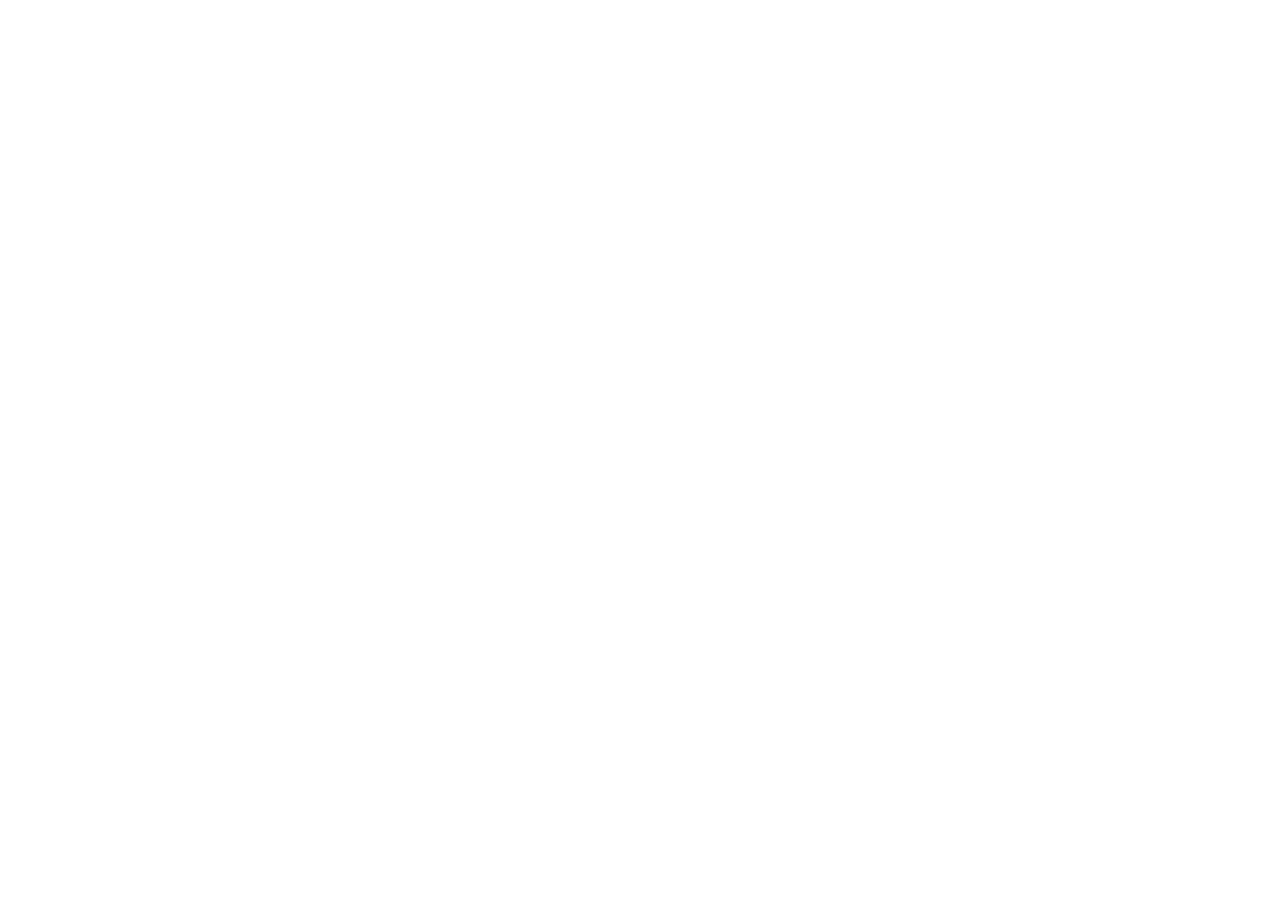
==== index2.html @ 1aa37d29 "second" ====
<!DOCTYPE html>
<html lang="en">
<head>
  <meta charset="UTF-8">
  <meta name="viewport" content="width=device-width, initial-scale=1.0">
  <meta http-equiv="X-UA-Compatible" content="ie=edge">
  <title>Document</title>
  <link rel="stylesheet" href="./css/reset.css">
  <link rel="stylesheet" href="./css/index.css">
</head>
<body>
  
  
</body>
</html>
---- css/index.css ----
@charset "UTF-8";
/* public css */
.w1200 {
  width: 1200px; }

body {
  width: 100%;
  height: 100%;
  font-family: "microsoft yahei", "simhei", sans-serif; }

img {
  width: 100%;
  height: 100%; }

.infor {
  display: inline-block;
  width: 45%;
  font-size: 16px; }
  .infor .infor-second-titel {
    text-align: right; }
  .infor .infor-container {
    padding-top: 20px;
    padding-left: 40px;
    background-color: #d8d8d8;
    border-radius: 15px; }
    .infor .infor-container .infor-item {
      width: 100%;
      text-align: center;
      padding-bottom: 20px;
      font-size: 0;
      vertical-align: baseline; }
      .infor .infor-container .infor-item .infor-img-wrapper {
        display: inline-block;
        vertical-align: middle;
        width: 20%;
        height: 108px;
        background: #000000; }
      .infor .infor-container .infor-item .infor-desc {
        width: 80%;
        display: inline-block;
        vertical-align: middle;
        font-size: 14px; }
    .infor .infor-container .more {
      text-align: right;
      font-size: 16px;
      padding: 15px 28px 15px 0;
      color: #696969; }

.first-title {
  font-size: 22px;
  line-height: 55px;
  height: 55px; }

.clearfix:after {
  content: ".";
  display: block;
  clear: both;
  visibility: hidden;
  line-height: 0;
  height: 0;
  font-size: 0; }

.clearfix {
  *zoom: 1; }

.infor-second-titel {
  font-size: 18px;
  padding: 25px 0; }

/* public end */
/* header */
.header {
  padding: 0 20px;
  color: #c6c6c6;
  overflow: hidden;
  background-color: #262626; }

.logo {
  float: left;
  margin: 0 25px;
  padding: 25px 0;
  font-size: 24px; }

.head_nav {
  padding: 30px 0;
  overflow: hidden; }

.head_nav .list {
  float: right;
  font-size: 0;
  padding-right: 60px; }

.head_nav .list li {
  display: inline-block;
  padding-right: 30px; }

.head_nav .list li:last-child {
  padding-right: 0; }

.head_nav .list li a {
  color: #c6c6c6;
  font-size: 16px; }

.muen_wrap {
  width: 32px;
  float: right;
  height: 20px; }

/* header end*/
/* section */
.section {
  margin: 0 auto; }
  .section .banner {
    background: #000000;
    padding-bottom: 50px; }
    .section .banner .swiper-container {
      height: 500px;
      background-color: tomato;
      --swiper-pagination-color: #00ff33; }
  .section .server-project {
    margin: 0 auto;
    text-align: center;
    background-color: #d8d8dd;
    color: #262626; }
    .section .server-project .projects-title {
      padding: 15px 0;
      background-color: white; }
    .section .server-project .projects-wrapper {
      padding: 0 40px; }
      .section .server-project .projects-wrapper .second-title {
        padding: 40px 0 40px 24px;
        font-size: 22px;
        text-align: left;
        font-weight: 500; }
      .section .server-project .projects-wrapper .projects {
        width: 100%;
        font-size: 0;
        padding-bottom: 25px; }
        .section .server-project .projects-wrapper .projects .project-item {
          width: 394px;
          height: 251px;
          display: inline-block; }
          .section .server-project .projects-wrapper .projects .project-item:nth-child(2) {
            margin-left: 62px;
            margin-right: 62px; }
          .section .server-project .projects-wrapper .projects .project-item .third-title {
            padding: 40px 0 21px 0;
            font-size: 16px;
            font-weight: 500; }
          .section .server-project .projects-wrapper .projects .project-item .project-img {
            width: 394px;
            height: 251px;
            background-color: yellowgreen; }
          .section .server-project .projects-wrapper .projects .project-item .project-desc {
            padding: 25px 0 10px 0;
            line-height: 14px;
            font-size: 14px;
            letter-spacing: 1px;
            text-align: justify; }
  .section .infor-wrapper {
    width: 100%;
    margin: 0 auto;
    padding: 41px 0 50px 0;
    text-align: center;
    font-size: 0;
    background: #ffffff; }
    .section .infor-wrapper .news {
      padding-right: 28px; }
      .section .infor-wrapper .news .infor-second-titel {
        text-align: right; }
      .section .infor-wrapper .news .infor-container {
        padding-left: 40px; }
    .section .infor-wrapper .line {
      display: inline-block;
      vertical-align: top;
      height: 50px;
      border: .5px solid #c6c6c6;
      margin: 0 32px; }
    .section .infor-wrapper .company {
      padding-left: 28px; }
      .section .infor-wrapper .company .infor-second-titel {
        text-align: left; }
      .section .infor-wrapper .company .infor-container {
        padding-left: 40px; }
  .section .strategy {
    padding-top: 20px;
    padding-bottom: 190px;
    background-color: #d8d8d8;
    text-align: center; }
    .section .strategy .strategy-title {
      font-size: 22px;
      line-height: 55px;
      height: 55px; }

/* section end*/
/* footer */
.footer {
  padding: 150px 0;
  background-color: #262626; }

/* footer end*/
/* 大屏幕 */
/* 平板电脑和小屏电脑之间的分辨率 */
/* 横向放置的手机和竖向放置的平板之间的分辨率 */
/* 横向放置的手机及分辨率更小的设备 */
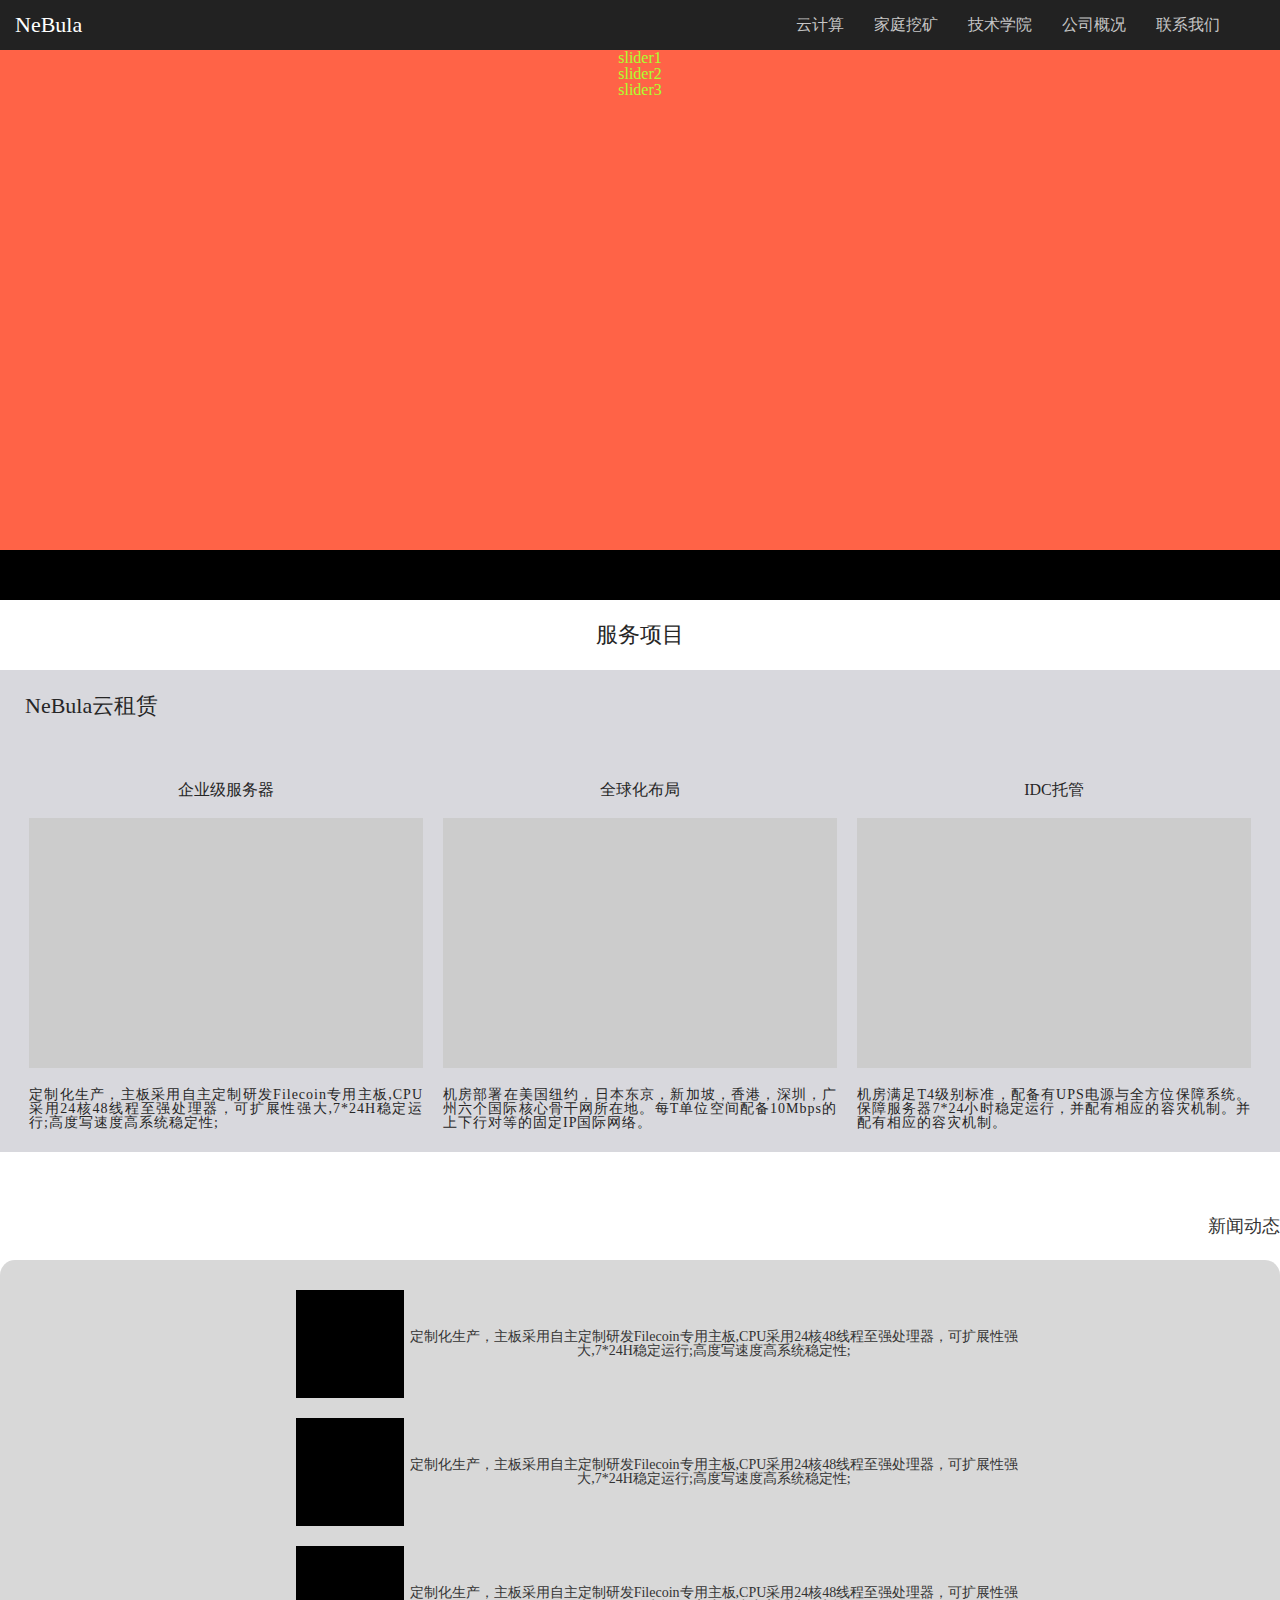
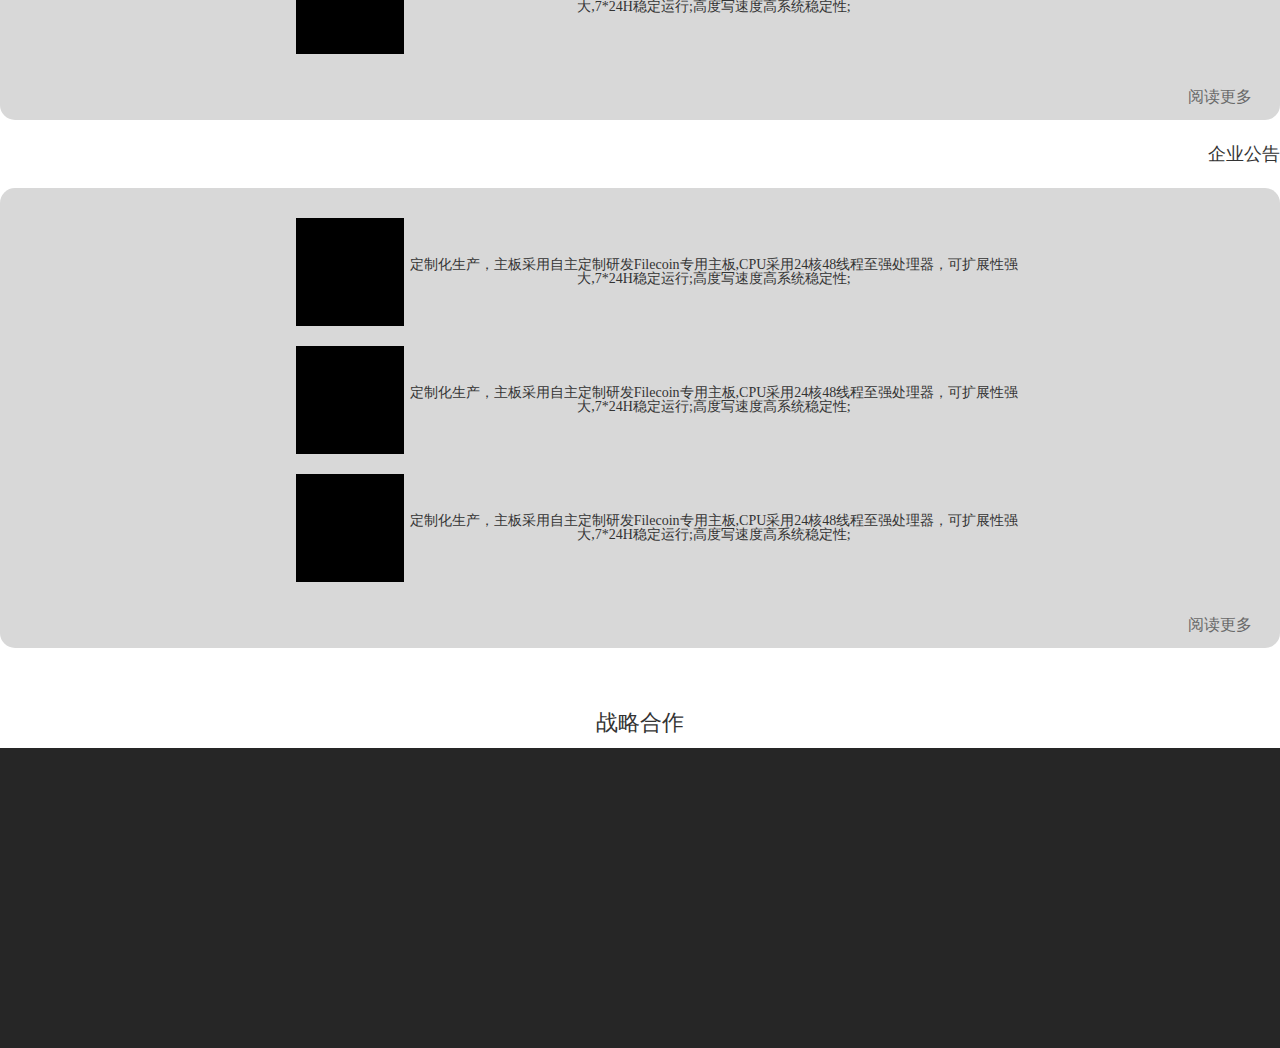
==== commit 737a0ccf: "add index2.html" ====
--- a/index2.html
+++ b/index2.html
@@ -1,15 +1,172 @@
 <!DOCTYPE html>
 <html lang="en">
+
 <head>
   <meta charset="UTF-8">
-  <meta name="viewport" content="width=device-width, initial-scale=1.0">
+  <meta name="viewport" content="width=device-width,initial-scale=1,maximum-scale=1,user-scalable=no" />
   <meta http-equiv="X-UA-Compatible" content="ie=edge">
   <title>Document</title>
   <link rel="stylesheet" href="./css/reset.css">
-  <link rel="stylesheet" href="./css/index.css">
+  <link rel="stylesheet" href="./scss/index2.css">
+  <link rel="stylesheet" href="https://at.alicdn.com/t/font_1596403_2eky80gw1r4.css">
+  <link rel="stylesheet" href="https://unpkg.com/swiper/css/swiper.css">
+  <link rel="stylesheet" href="https://unpkg.com/swiper/css/swiper.min.css">
+  <script src="https://unpkg.com/swiper/js/swiper.js"> </script>
+  <script src="https://unpkg.com/swiper/js/swiper.min.js"> </script>
+  <!--[if lt IE 9]>
+    <script src="https://cdn.bootcss.com/html5shiv/3.7.3/html5shiv.min.js"></script>
+    <script src="https://cdn.bootcss.com/respond.js/1.4.2/respond.min.js"></script>
+  <![endif]-->
 </head>
+
 <body>
-  
-  
+  <!-- #app -->
+  <div id="app" class="w1200">
+    <!-- header -->
+    <header class="header clearfix">
+      <div class="logo fl">NeBula</div>
+      <nav class="head_nav clearfix">
+        <ul class="list">
+          <li class="item"><a href="#">云计算</a></li>
+          <li class="item"><a href="#">家庭挖矿</a></li>
+          <li class="item"><a href="#">技术学院</a></li>
+          <li class="item"><a href="#">公司概况</a></li>
+          <li class="item"><a href="#">联系我们</a></li>
+        </ul>
+      </nav>
+      <div class="menu_wrap fr">
+        <i class="iconfont icon-menu"></i>
+        <i class="iconfont icon-close hide"></i>
+      </div>
+      <div class="pop_nav_list" style="display: none;">
+        <ul class="list">
+          <li><a href="#">云计算</a></li>
+          <li><a href="#">家庭挖矿</a></li>
+          <li><a href="#">技术学院</a></li>
+          <li><a href="#">公司概况</a></li>
+          <li><a href="#">联系我们</a></li>
+        </ul>
+      </div>
+
+    </header>
+    <!-- header end-->
+
+    <!-- section -->
+    <section class="section">
+      <!-- 轮播图 -->
+      <div class="banner">
+        <div class="swiper-container">
+          <div class="swiper-wrapper">
+            <div class="swiper-slide">slider1</div>
+            <div class="swiper-slide">slider2</div>
+            <div class="swiper-slide">slider3</div>
+          </div>
+          <div class="swiper-pagination"></div>
+        </div>
+      </div>
+
+      <!-- NeBula云租赁 -->
+      <div class="server-project">
+        <div class="first-title projects-title">服务项目</div>
+        <div class="projects-wrapper">
+          <div class="second-title">NeBula云租赁</div>
+          <div class="projects">
+            <ul>
+              <li class="project-item">
+                <div class="third-title">企业级服务器</div>
+                <div class="project-img"><img src="" alt=""></div>
+                <p class="project-desc">定制化生产，主板采用自主定制研发Filecoin专用主板,CPU采用24核48线程至强处理器，可扩展性强大,7*24H稳定运行;高度写速度高系统稳定性;</p>
+              </li>
+              <li class="project-item">
+                <div class="third-title">全球化布局</div>
+                <div class="project-img"><img src="" alt=""></div>
+                <p class="project-desc">机房部署在美国纽约，日本东京，新加坡，香港，深圳，广州六个国际核心骨干网所在地。每T单位空间配备10Mbps的上下行对等的固定IP国际网络。</p>
+              </li>
+              <li class="project-item">
+                <div class="third-title">IDC托管</div>
+                <div class="project-img"><img src="" alt=""></div>
+                <p class="project-desc">机房满足T4级别标准，配备有UPS电源与全方位保障系统。保障服务器7*24小时稳定运行，并配有相应的容灾机制。并配有相应的容灾机制。</p>
+              </li>
+            </ul>
+          </div>
+        </div>
+      </div>
+
+      <!-- 新闻动态 | 企业公告 -->
+      <div class="infor-wrapper">
+        <div class="infor news">
+          <div class="infor-second-titel">新闻动态</div>
+          <div class="infor-container">
+            <ul>
+              <li class="infor-item">
+                <div class="infor-img-wrapper"><img src="" alt=""></div>
+                <p class="infor-desc">定制化生产，主板采用自主定制研发Filecoin专用主板,CPU采用24核48线程至强处理器，可扩展性强大,7*24H稳定运行;高度写速度高系统稳定性;</p>
+              </li>
+              <li class="infor-item">
+                <div class="infor-img-wrapper"><img src="" alt=""></div>
+                <p class="infor-desc">定制化生产，主板采用自主定制研发Filecoin专用主板,CPU采用24核48线程至强处理器，可扩展性强大,7*24H稳定运行;高度写速度高系统稳定性;</p>
+              </li>
+              <li class="infor-item">
+                <div class="infor-img-wrapper"><img src="" alt=""></div>
+                <p class="infor-desc">定制化生产，主板采用自主定制研发Filecoin专用主板,CPU采用24核48线程至强处理器，可扩展性强大,7*24H稳定运行;高度写速度高系统稳定性;</p>
+              </li>
+            </ul>
+            <div class="more">阅读更多</div>
+          </div>
+        </div>
+        <div class="line"></div>
+        <div class="infor company">
+          <div class="infor-second-titel">企业公告</div>
+          <div class="infor-container">
+            <ul>
+              <li class="infor-item">
+                <div class="infor-img-wrapper"><img src="" alt=""></div>
+                <p class="infor-desc">定制化生产，主板采用自主定制研发Filecoin专用主板,CPU采用24核48线程至强处理器，可扩展性强大,7*24H稳定运行;高度写速度高系统稳定性;</p>
+              </li>
+              <li class="infor-item">
+                <div class="infor-img-wrapper"><img src="" alt=""></div>
+                <p class="infor-desc">定制化生产，主板采用自主定制研发Filecoin专用主板,CPU采用24核48线程至强处理器，可扩展性强大,7*24H稳定运行;高度写速度高系统稳定性;</p>
+              </li>
+              <li class="infor-item">
+                <div class="infor-img-wrapper"><img src="" alt=""></div>
+                <p class="infor-desc">定制化生产，主板采用自主定制研发Filecoin专用主板,CPU采用24核48线程至强处理器，可扩展性强大,7*24H稳定运行;高度写速度高系统稳定性;</p>
+              </li>
+            </ul>
+            <div class="more">阅读更多</div>
+          </div>
+        </div>
+      </div>
+    </section>
+    <!-- section end-->
+
+    <!-- 战略合作 -->
+    <div class="strategy">
+      <div class="first-title strategy-title">战略合作</div>
+      <div class="strategy-container"></div>
+    </div>
+
+    </section>
+    <!-- section end -->
+
+    <!-- footer -->
+    <footer class="footer"></footer>
+    <!-- footer end-->
+
+  </div>
+  <!-- #app end-->
 </body>
+<script>
+  var mySwiper = new Swiper('.swiper-container', {
+    autoplay: {
+      delay: 2000,
+      stopOnLastSlide: false,
+      disableOnInteraction: true,
+    },
+    pagination: {
+      el: '.swiper-pagination',
+    }
+  })
+
+</script>
+
 </html>--- a/scss/index2.css
+++ b/scss/index2.css
@@ -0,0 +1,297 @@
+/* common */
+.show {
+  display: block !important;
+}
+
+.hide {
+  display: none !important;
+}
+
+.fl {
+  float: left;
+  *display: inline;
+  _display: inline;
+}
+
+.fr {
+  float: right;
+  *display: inline;
+  _display: inline;
+}
+
+.clearfix:after {
+  display: block;
+  clear: both;
+  content: "";
+  visibility: hidden;
+  height: 0;
+}
+
+.clearfix {
+  *zoom: 1;
+}
+
+@media screen and (max-width: 768px) {
+  #qpp .header .menu_wrap {
+    display: block;
+  }
+
+  #qpp .header .head_nav .list {
+    display: none;
+  }
+
+  #qpp .project-item:nth-child(2) {
+    margin: 0 20px !important;
+  }
+}
+@media screen and (min-width: 992px) {
+  .project-item:nth-child(2) {
+    margin: 0 20px !important;
+  }
+}
+@media screen and (min-width: 1200px) {
+  .project-item:nth-child(2) {
+    margin: 0 20px !important;
+  }
+}
+@media screen and (min-width: 1400px) {
+  .project-item:nth-child(2) {
+    margin: 0 100px !important;
+  }
+
+  .line {
+    display: inline-block !important;
+  }
+
+  .company .infor-second-titel {
+    text-align: left !important;
+  }
+
+  .infor {
+    width: 45% !important;
+  }
+}
+.first-title {
+  font-size: 22px;
+  line-height: 50px;
+  height: 50px;
+  text-align: center;
+}
+
+.infor-wrapper {
+  width: 100%;
+  margin: 0 auto;
+  padding: 40px 0 50px 0;
+  text-align: center;
+  font-size: 0;
+  background: #ffffff;
+}
+.infor-wrapper .infor {
+  display: inline-block;
+  width: 100%;
+  font-size: 16px;
+}
+.infor-wrapper .infor .infor-second-titel {
+  font-size: 18px;
+  padding: 25px 0;
+  text-align: right;
+}
+.infor-wrapper .infor .infor-container {
+  padding-top: 30px;
+  padding-left: 30px;
+  background-color: #d8d8d8;
+  border-radius: 15px;
+}
+.infor-wrapper .infor .infor-container .infor-item {
+  width: 100%;
+  text-align: center;
+  padding-bottom: 20px;
+  font-size: 0;
+  vertical-align: baseline;
+}
+.infor-wrapper .infor .infor-container .infor-item .infor-img-wrapper {
+  display: inline-block;
+  vertical-align: middle;
+  width: 108px;
+  height: 108px;
+  background: #000000;
+}
+.infor-wrapper .infor .infor-container .infor-item .infor-desc {
+  width: 50%;
+  display: inline-block;
+  vertical-align: middle;
+  font-size: 14px;
+}
+.infor-wrapper .infor .infor-container .more {
+  text-align: right;
+  font-size: 16px;
+  padding: 15px 28px 15px 0;
+  color: #696969;
+}
+
+/* common */
+body {
+  width: 100%;
+  height: 100%;
+}
+body #app {
+  margin: 0 auto;
+}
+
+.header {
+  width: 100%;
+  height: 50px;
+  position: relative;
+  color: #fff;
+  font-size: 18px;
+  background: #222;
+}
+.header .logo {
+  margin-left: 15px;
+  line-height: 50px;
+  font-size: 22px;
+}
+.header .head_nav {
+  display: block;
+  overflow: hidden;
+  line-height: 50px;
+}
+.header .head_nav .list {
+  float: right;
+  font-size: 0;
+  padding-right: 60px;
+}
+.header .head_nav .list li {
+  display: inline-block;
+  padding-right: 30px;
+}
+.header .head_nav .list li:last-child {
+  padding-right: 0;
+}
+.header .head_nav .list li a {
+  color: #c6c6c6;
+  font-size: 16px;
+}
+.header .head_nav .list li a:hover {
+  color: #7a4747;
+}
+.header .menu_wrap {
+  display: none;
+  margin-right: 15px;
+  line-height: 50px;
+}
+.header .pop_nav_list {
+  display: none;
+  position: fixed;
+  top: 50px;
+  left: 0;
+  right: 0;
+  margin: 0 auto;
+  z-index: 9999;
+  text-align: center;
+  background: #333;
+  font-size: 16px;
+}
+.header .pop_nav_list .list .item {
+  padding: 15px;
+  border-bottom: 0.5px rgba(255, 255, 255, 0.5) solid;
+}
+.header .pop_nav_list .list .item a {
+  color: rgba(255, 255, 255, 0.5);
+}
+
+/* section */
+.section {
+  width: 100%;
+  margin: 0 auto;
+  overflow: hidden;
+}
+.section .banner {
+  background: #000000;
+  padding-bottom: 50px;
+  text-align: center;
+  color: greenyellow;
+}
+.section .banner .swiper-container {
+  height: 500px;
+  background-color: tomato;
+  --swiper-pagination-color: #ccc;
+}
+.section .server-project {
+  width: 100%;
+  overflow: hidden;
+  margin: 0 auto;
+  text-align: center;
+  background-color: #d8d8dd;
+  color: #262626;
+}
+.section .server-project .projects-title {
+  padding: 10px 0;
+  background-color: white;
+}
+.section .server-project .projects-wrapper .second-title {
+  padding: 25px 0 25px 25px;
+  font-size: 22px;
+  text-align: left;
+  font-weight: 500;
+}
+.section .server-project .projects-wrapper .projects {
+  font-size: 0;
+  padding-bottom: 25px;
+}
+.section .server-project .projects-wrapper .projects .project-item {
+  width: 394px;
+  height: 251px;
+  display: inline-block;
+}
+.section .server-project .projects-wrapper .projects .project-item .third-title {
+  padding: 40px 0 20px 0;
+  font-size: 16px;
+  font-weight: 500;
+}
+.section .server-project .projects-wrapper .projects .project-item .project-img {
+  width: 100%;
+  height: 250px;
+  background-color: #ccc;
+}
+.section .server-project .projects-wrapper .projects .project-item .project-desc {
+  padding: 20px 0 10px 0;
+  line-height: 14px;
+  font-size: 14px;
+  letter-spacing: 1px;
+  text-align: justify;
+}
+.section .infor-wrapper .news .infor-container {
+  padding-left: 40px;
+}
+.section .infor-wrapper .line {
+  vertical-align: top;
+  height: 50px;
+  border: 0.5px solid #c6c6c6;
+  margin: 0 58px;
+  display: none;
+}
+.section .infor-wrapper .company .infor-container {
+  padding-left: 40px;
+}
+.section .strategy {
+  padding-top: 20px;
+  padding-bottom: 190px;
+  background-color: #d8d8d8;
+  text-align: center;
+}
+.section .strategy .strategy-title {
+  font-size: 22px;
+  line-height: 55px;
+  height: 55px;
+}
+
+/* footer */
+.footer {
+  padding: 150px 0;
+  background-color: #262626;
+}
+
+/* footer end*/
+
+/*# sourceMappingURL=index2.css.map */
